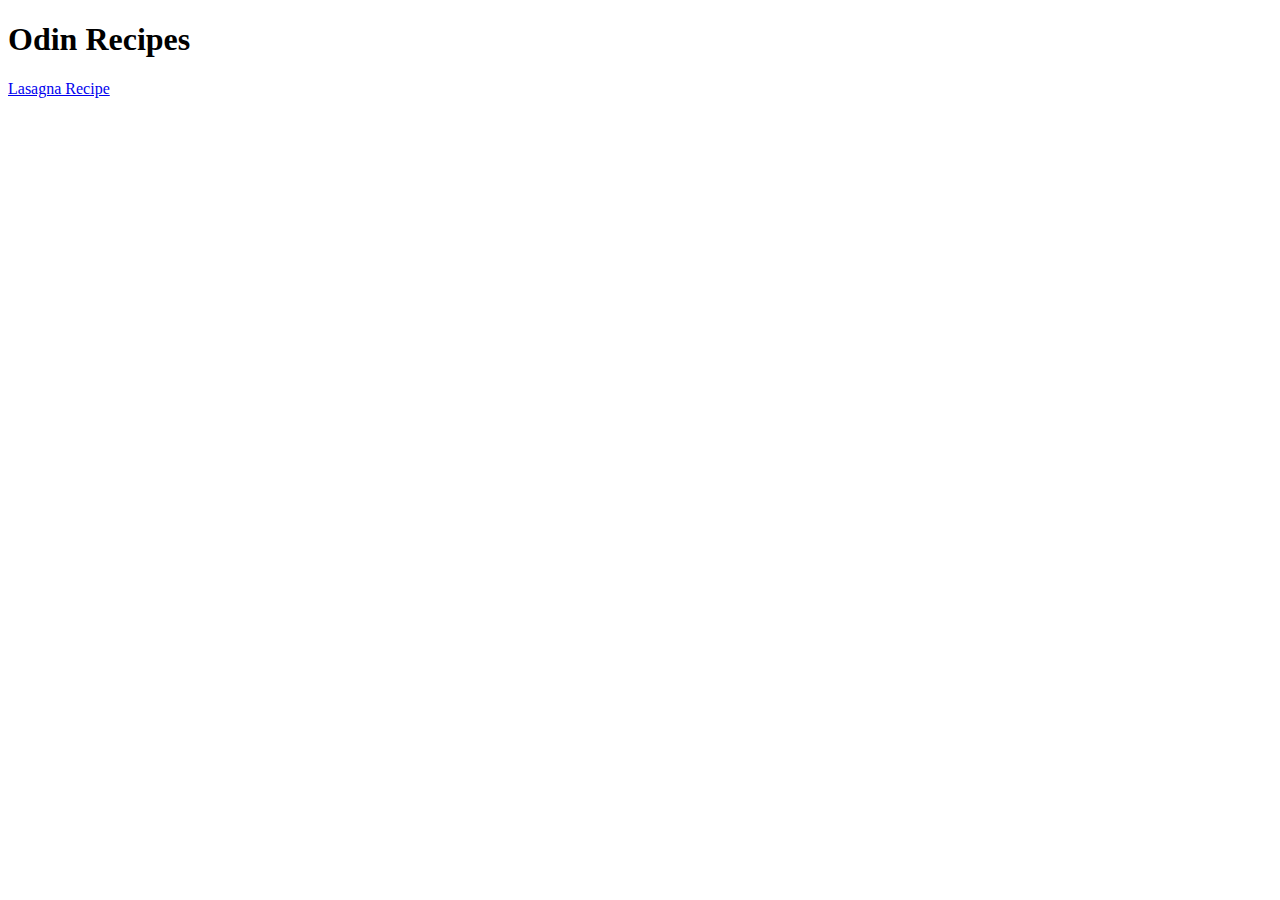
==== index.html @ f61e7104 "created boilerplate for index and linked it to lasagna recipe." ====
<!DOCTYPE html>
<html lang="en">
<head>
    <meta charset="UTF-8">
    <meta name="viewport" content="width=device-width, initial-scale=1.0">
    <title>Odin-Recipes</title>
</head>
<body>
    <h1>Odin Recipes</h1>
    <a href="recipes/lasagna.html">Lasagna Recipe</a>
</body>
</html>
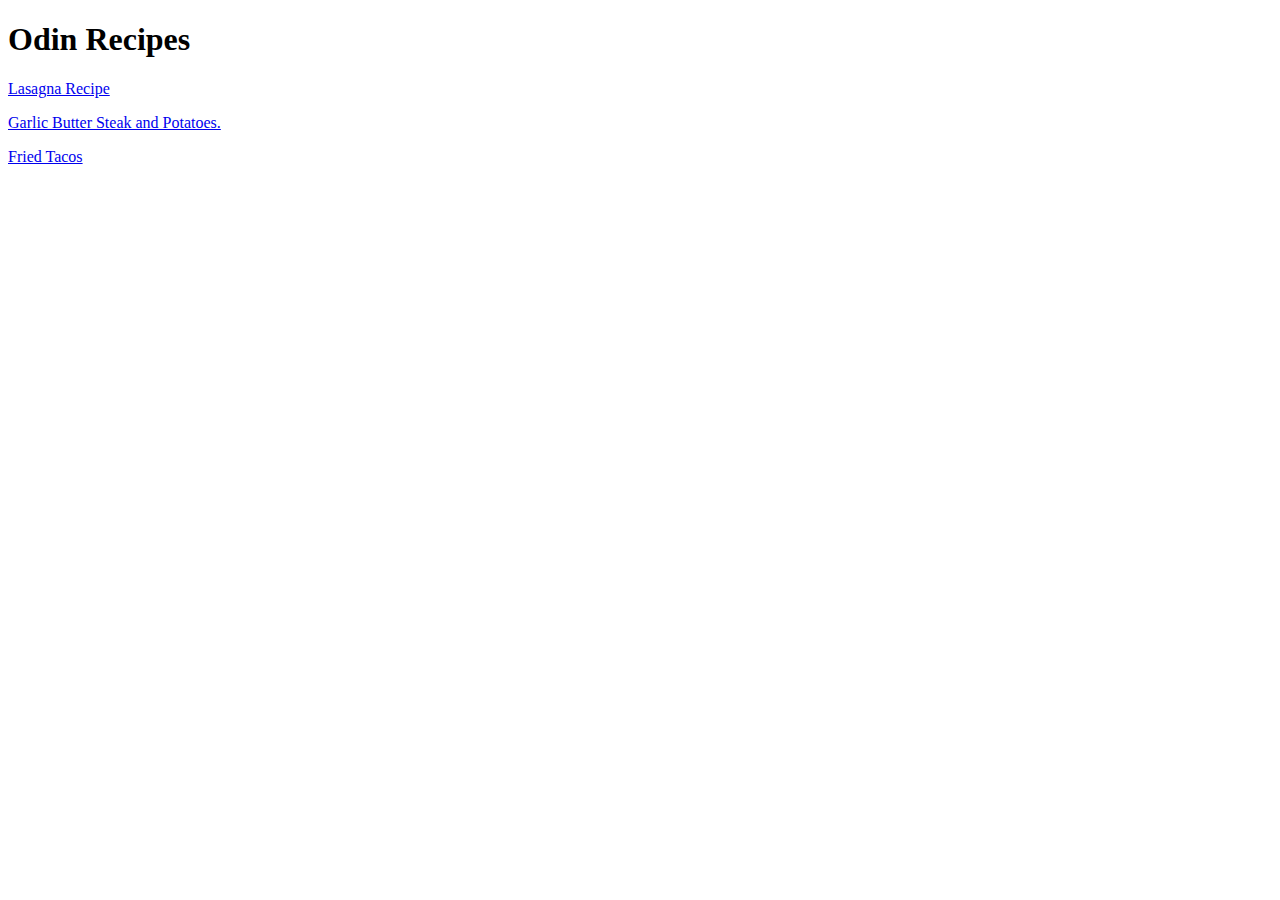
==== commit 5c62bee2: "Added two more recipes to the index using the same format as the first recipe" ====
--- a/index.html
+++ b/index.html
@@ -7,6 +7,8 @@
 </head>
 <body>
     <h1>Odin Recipes</h1>
-    <a href="recipes/lasagna.html">Lasagna Recipe</a>
+    <p><a href="recipes/lasagna.html">Lasagna Recipe</a></p>
+   <p><a href="recipes/steak-potatoes.html">Garlic Butter Steak and Potatoes.</a></p>
+   <p><a href="recipes/fried-tacos.html">Fried Tacos</a></p>
 </body>
 </html>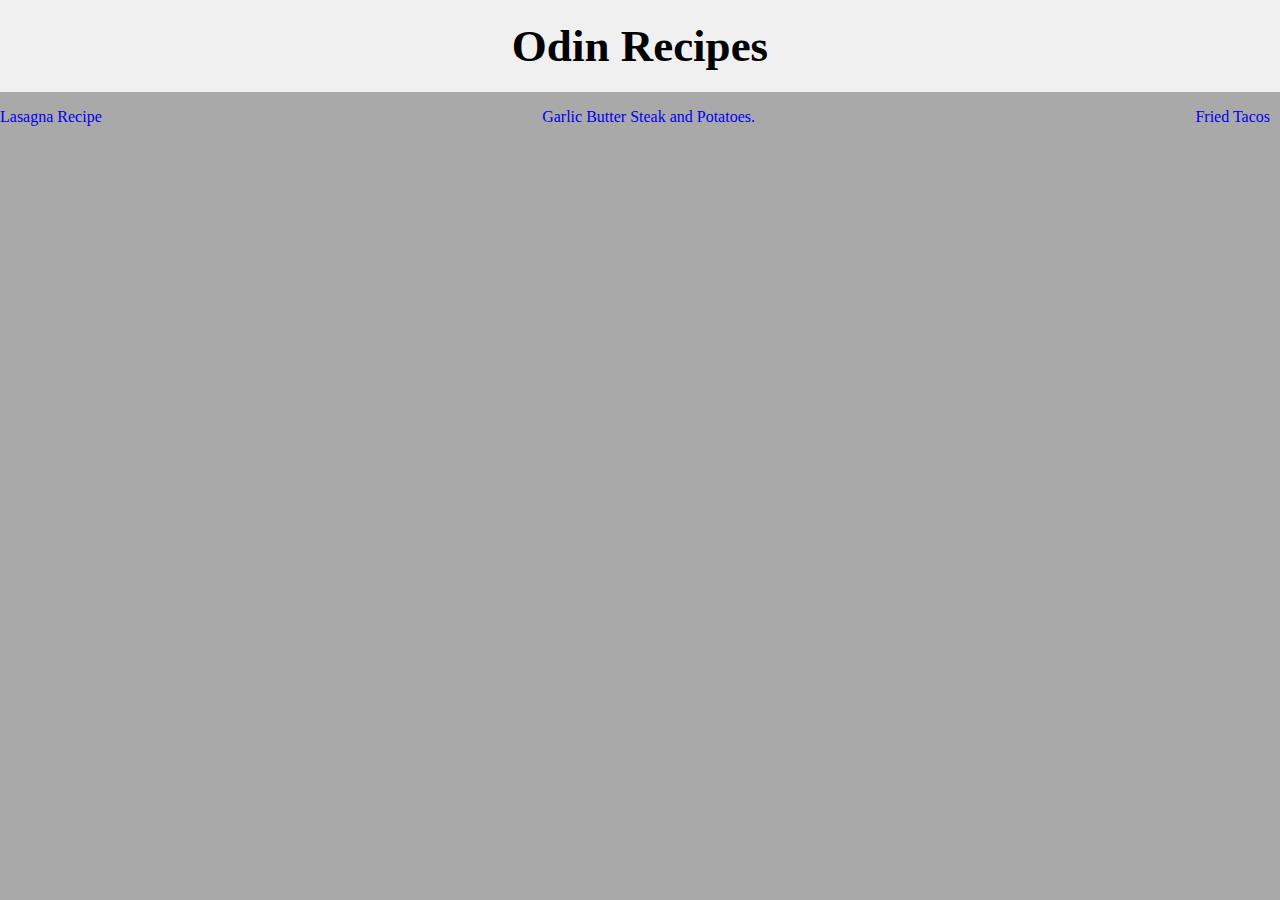
==== commit a99962af: "changes" ====
--- a/index.html
+++ b/index.html
@@ -3,12 +3,15 @@
 <head>
     <meta charset="UTF-8">
     <meta name="viewport" content="width=device-width, initial-scale=1.0">
+    <link rel="stylesheet" href="styles.css">
     <title>Odin-Recipes</title>
 </head>
 <body>
     <h1>Odin Recipes</h1>
-    <p><a href="recipes/lasagna.html">Lasagna Recipe</a></p>
-   <p><a href="recipes/steak-potatoes.html">Garlic Butter Steak and Potatoes.</a></p>
-   <p><a href="recipes/fried-tacos.html">Fried Tacos</a></p>
+    <section class="recipes">
+        <p><a href="recipes/lasagna.html">Lasagna Recipe</a></p>
+        <p><a href="recipes/steak-potatoes.html">Garlic Butter Steak and Potatoes.</a></p>
+        <p><a href="recipes/fried-tacos.html">Fried Tacos</a></p>
+    </section>
 </body>
 </html>--- a/styles.css
+++ b/styles.css
@@ -0,0 +1,22 @@
+body {
+    background-color: darkgray;
+    margin: 0;
+    padding: 0;
+}
+h1 {
+    text-align: center;
+    background-color: #f0f0f0;
+    color: black;
+    font-size: 45px;
+    padding: 20px;
+    margin: 0;
+}
+.recipes {
+    display: flex;
+    justify-content: space-between;
+    flex-wrap: wrap;
+    margin-right: 10px; 
+}
+a {
+    text-decoration: none;
+}
